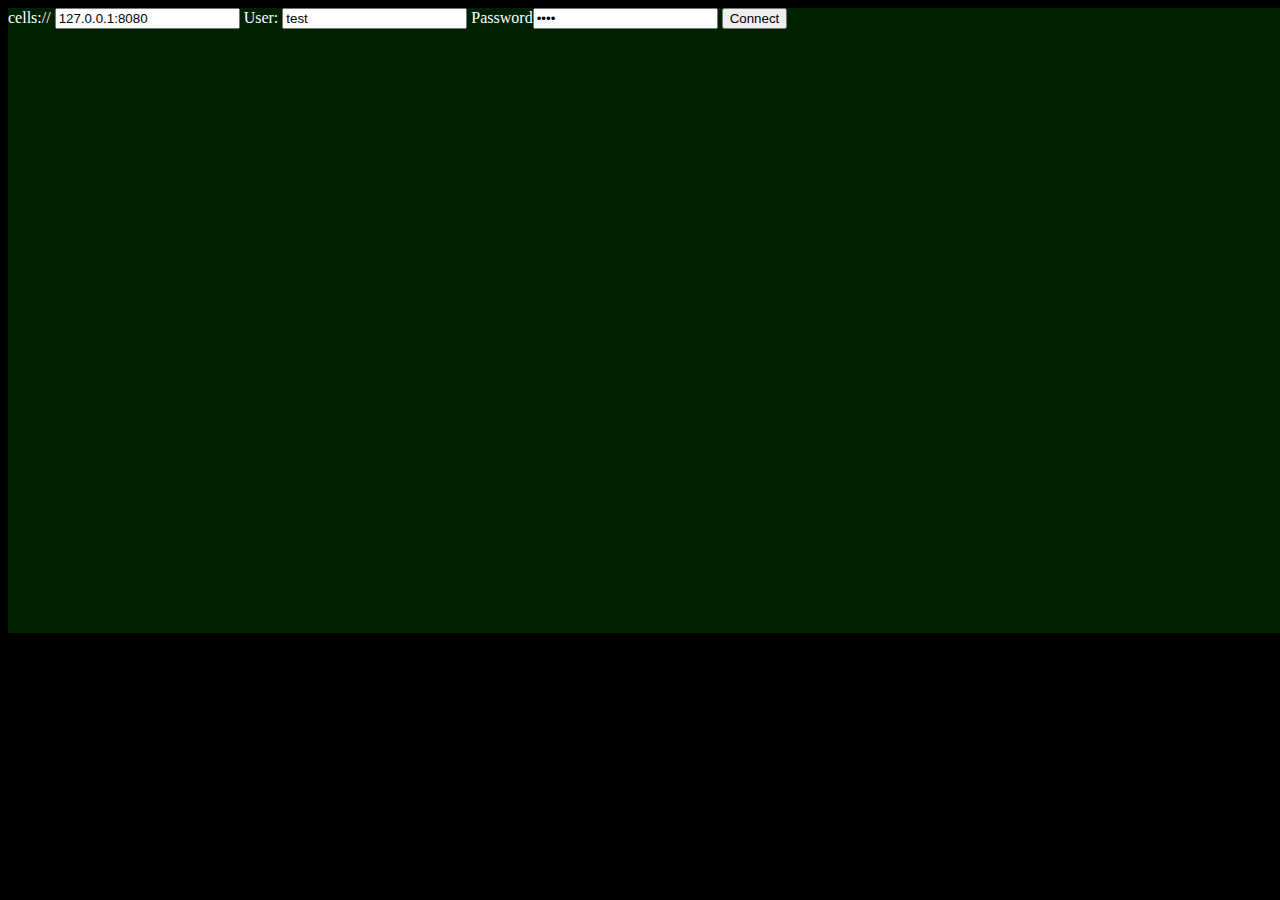
==== cellsweb/web/cellsweb.html @ 32f3efad "prototype v2 nearly finished. Still some bugs." ====
<!DOCTYPE html>

<html>
  <head>
    <meta charset="utf-8">
    <title>CellsWeb</title>
    <link rel="stylesheet" href="cellsweb.css">
  </head>
  <body>

    <div style="background: rgb(0,33,0); width:1300px; height:625px">
     <div  id="loginarea">
       <label>cells:// </label><input type="url" value="127.0.0.1:8080" id="url">
       <label>User: </label><input id="user" value="test">
       <label>Password</label><input value="test" type="password" id="password">
       <button id="connect">Connect</button>
     </div>

     <br>
     <br>

     <div id="clientarea" hidden=true>
     <table>
     <tr>
      <td>
        <table>
        <tr>
          <div id="infoarea"><textarea id="infoareaText" rows="1" cols="100"></textarea><Button id="demo">Demo</Button></div>
          </tr>
          <tr>
          <div id="displayarea"> </div>
          </tr>
          <tr>
          <div id="errorbar"> </div>
          </tr>
        </table>
      </td>
      <td>
     <table>
		    <tr>
		    <td>
		    	<table>
		      <tr>
		      	<td>
		    		  <textarea rows="28" id="greenCodeContext"> </textarea>
		    		</td>
		    	</tr>
		    	<tr>
		    		<td>
		    			<button id="startcell" style="width: 100%;"> Start </button>
		    		</td>
		    	</tr>
		    	</table>
		    </td>
		    <td>
		      <textarea rows="31" id="greenCodeContextRegisters"></textarea>
		    </td>
		    </tr>
		 </table>
     </div>

    <script type="application/dart" src="cellsweb.dart"></script>
    <script src="packages/browser/dart.js"></script>
  </body>
</html>
---- cellsweb/web/cellsweb.css ----
body {
  background: black;
  color: white;
}


#Field {
    font-size: 13px;
    font-weight: bold;
    font-family: courier;
    width: 30px;
    height: 30px;
}


#FieldLine {
  height: 20px;
  width: 100%;
  }

#FieldSurrounder {
    width: 30px;
    height: 30px
  }

#Field1 {
    font-size: 13px;
    font-weight: bold;
    font-family: courier;
    width: 40px;
    height: 40px;
    color: white;
    background-color: red;
    }

#Field2 {
    font-size: 13px;
    font-weight: bold;
    font-family: courier;
    width: 40px;
    height: 40px;
    color: white;
	background-color: green;
  }

#Field3 {
    font-size: 13px;
    font-weight: bold;
    font-family: courier;
    width: 40px;
    height: 40px;
    color: white;
    background-color: blue;
  }

#Field4 {
    font-size: 13px;
    font-weight: bold;
    font-family: courier;
    width: 40px;
    height: 40px;
    background-color: white;
  }

#Field1C {
    font-size: 13px;
    font-weight: bold;
    font-family: courier;
    width: 40px;
    height: 40px;
    border-radius: 30px;
    background-color: red;
    color: white;
    }

#Field2C {
    font-size: 13px;
    font-weight: bold;
    font-family: courier;
    width: 40px;
    height: 40px;
    border-radius: 30px;
    color: white;
    background-color: green;
  }

#Field3C {
    font-size: 13px;
    font-weight: bold;
    font-family: courier;
    width: 40px;
    height: 40px;
    border-radius: 30px;
    color: white;
    background-color: blue;
    color: white;
  }

#Field4C {
    font-size: 13px;
    font-weight: bold;
    font-family: courier;
    width: 40px;
    height: 40px;
    border-radius: 15px;
    background: black
    color: white;
    background-color: white;
  }

#errorbar {
  background: rgb(20,20,20);
  position: fixed;
  top: auto;
  bottom: 0px;
  }
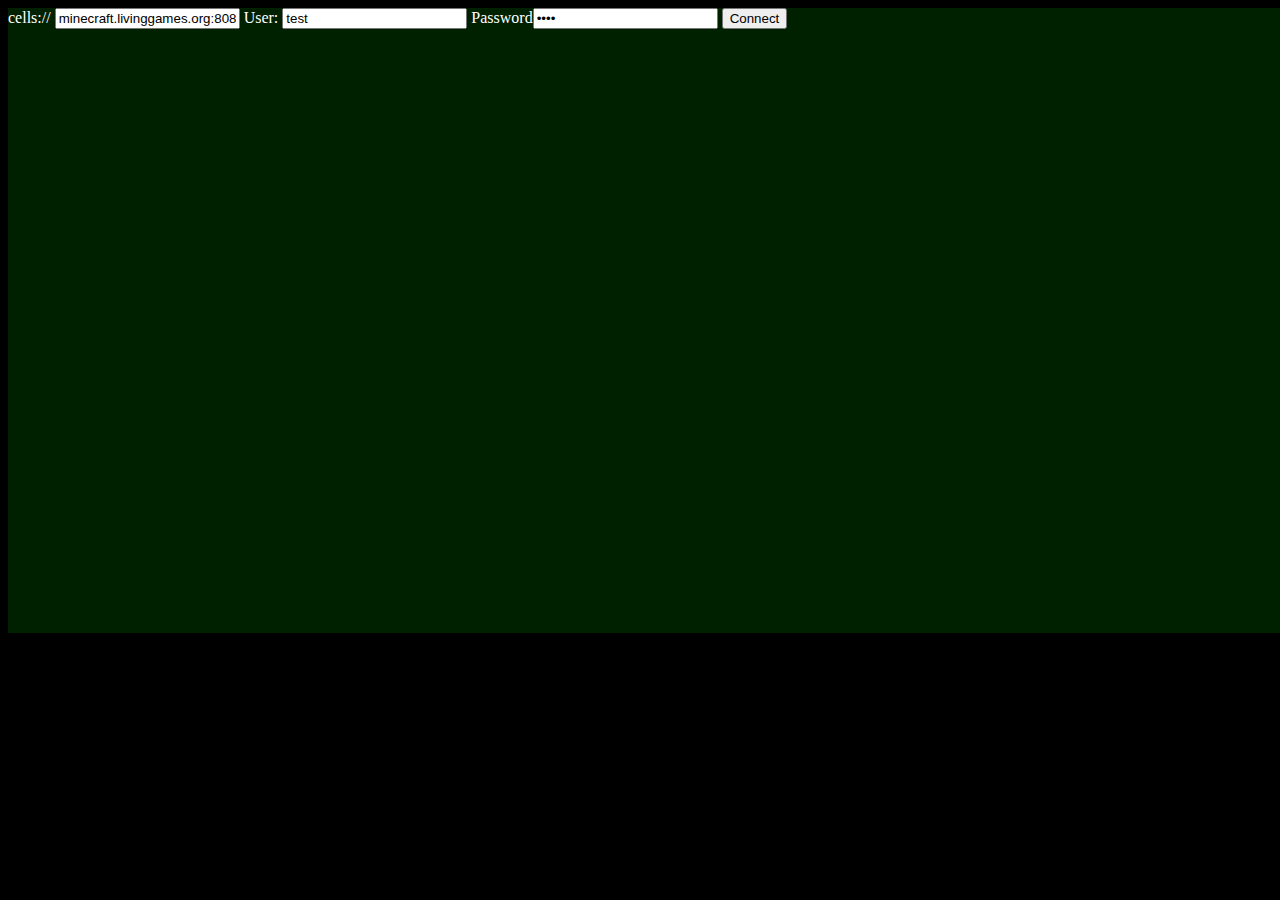
==== commit 4879a795: "close to 2.0preFinal" ====
--- a/cellsweb/web/cellsweb.html
+++ b/cellsweb/web/cellsweb.html
@@ -10,7 +10,7 @@
 
     <div style="background: rgb(0,33,0); width:1300px; height:625px">
      <div  id="loginarea">
-       <label>cells:// </label><input type="url" value="127.0.0.1:8080" id="url">
+       <label>cells:// </label><input type="url" value="minecraft.livinggames.org:8086" id="url">
        <label>User: </label><input id="user" value="test">
        <label>Password</label><input value="test" type="password" id="password">
        <button id="connect">Connect</button>
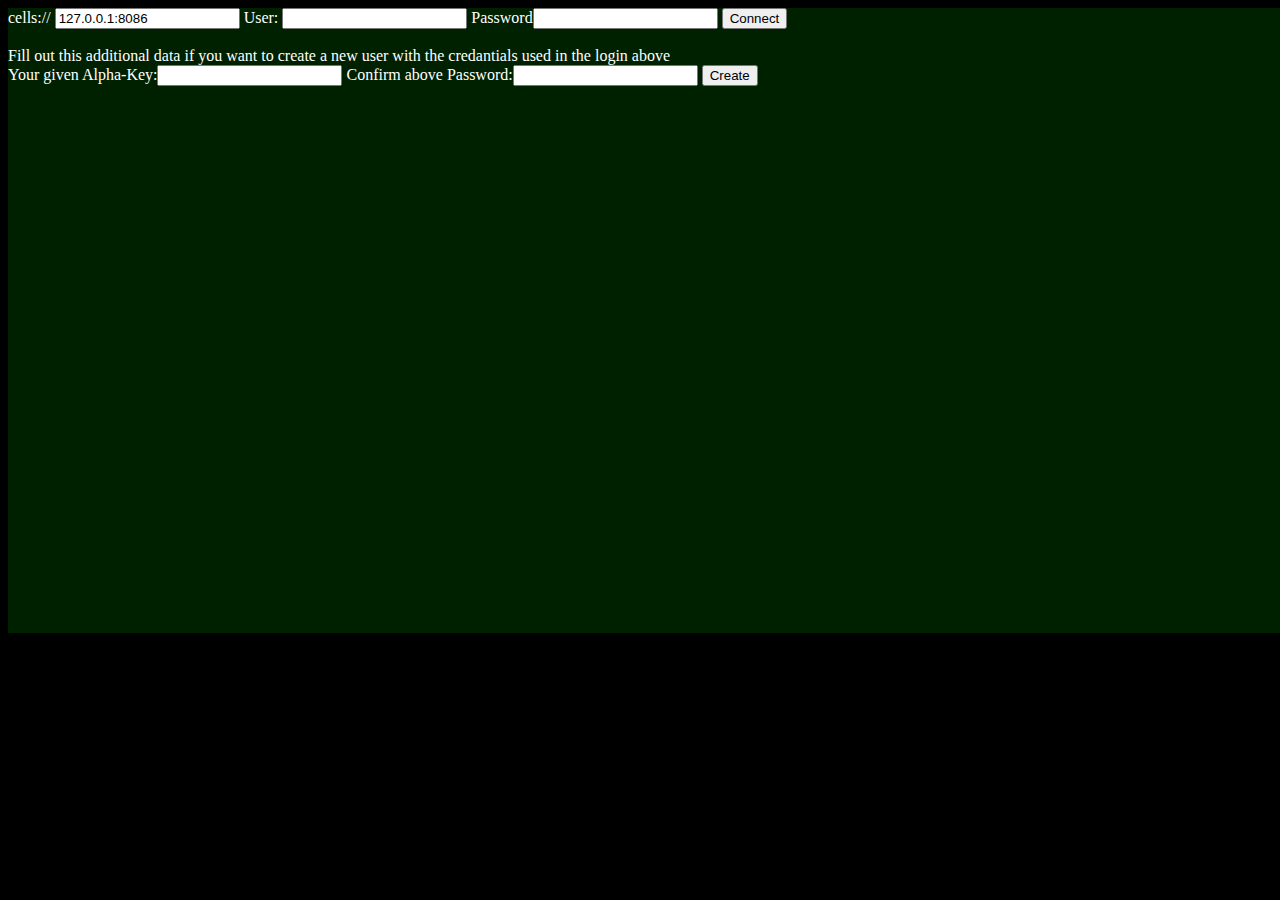
==== commit 214b4046: "on the way to a login system aka alpha 2.1" ====
--- a/cellsweb/web/cellsweb.html
+++ b/cellsweb/web/cellsweb.html
@@ -8,12 +8,19 @@
   </head>
   <body>
 
-    <div style="background: rgb(0,33,0); width:1300px; height:625px">
+    <div style="background: rgb(0,33,0); width:1500px; height:625px">
      <div  id="loginarea">
-       <label>cells:// </label><input type="url" value="minecraft.livinggames.org:8086" id="url">
-       <label>User: </label><input id="user" value="test">
-       <label>Password</label><input value="test" type="password" id="password">
+       <label>cells:// </label><input type="url" value="127.0.0.1:8086" id="url">
+       <label>User: </label><input id="user">
+       <label>Password</label><input type="password" id="password">
        <button id="connect">Connect</button>
+       <br>
+       <br>
+       <label>Fill out this additional data if you want to create a new user with the credantials used in the login above</label>
+       <br>
+       <label>Your given Alpha-Key:</label><input id="createtoken">
+       <label>Confirm above Password:</label><input type="password" id="cofirmepassword">
+       <button id="create">Create</button>
      </div>
 
      <br>
@@ -29,6 +36,9 @@
           </tr>
           <tr>
           <div id="displayarea"> </div>
+          </tr>
+          <tr>
+          <div id="useractivity"> </div>
           </tr>
           <tr>
           <div id="errorbar"> </div>
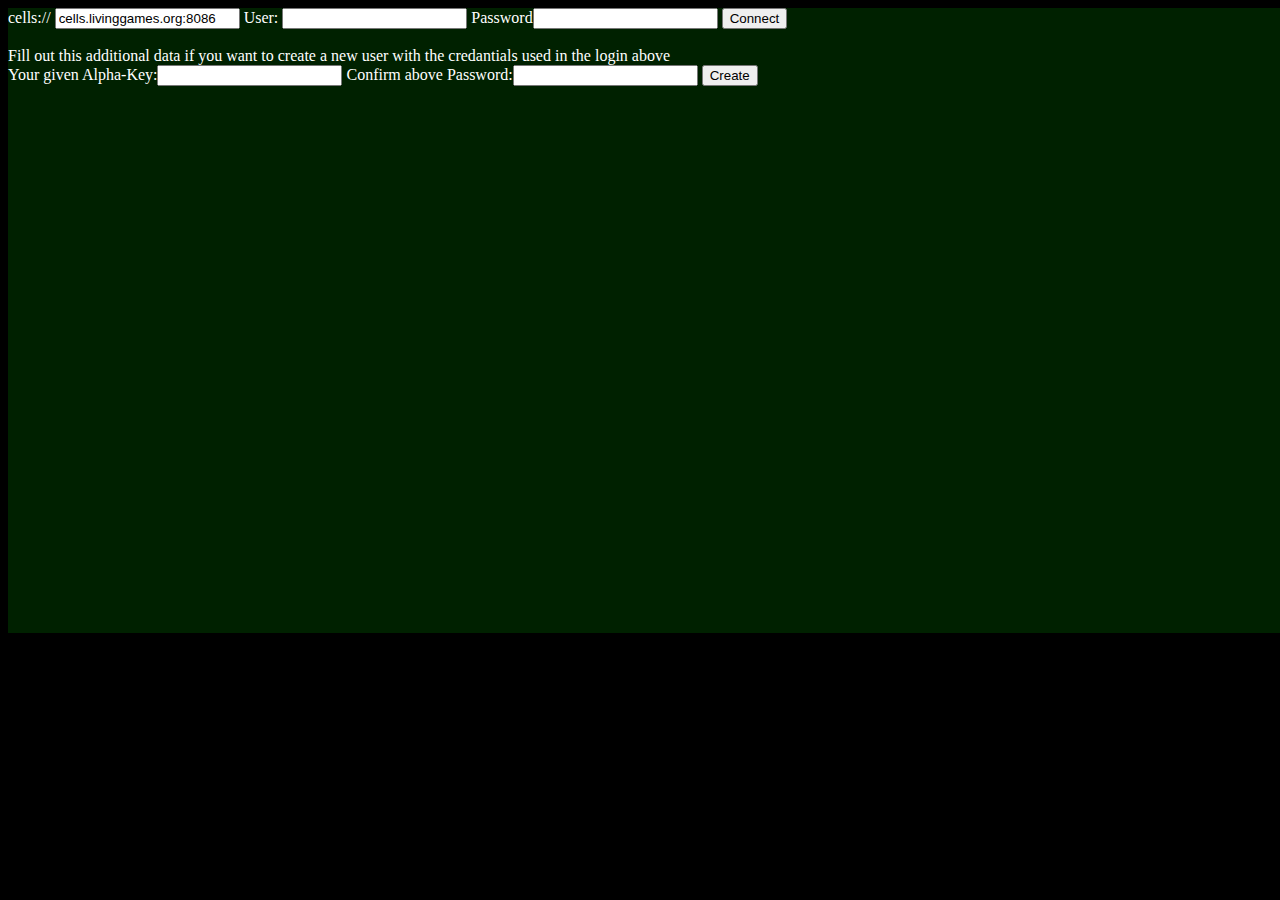
==== commit ad429850: "Alpha 2.1.1pre: Help file. index file. Url progression" ====
--- a/cellsweb/web/cellsweb.html
+++ b/cellsweb/web/cellsweb.html
@@ -10,7 +10,7 @@
 
     <div style="background: rgb(0,33,0); width:1500px; height:625px">
      <div  id="loginarea">
-       <label>cells:// </label><input type="url" value="127.0.0.1:8086" id="url">
+       <label>cells:// </label><input type="url" value="cells.livinggames.org:8086" id="url">
        <label>User: </label><input id="user">
        <label>Password</label><input type="password" id="password">
        <button id="connect">Connect</button>
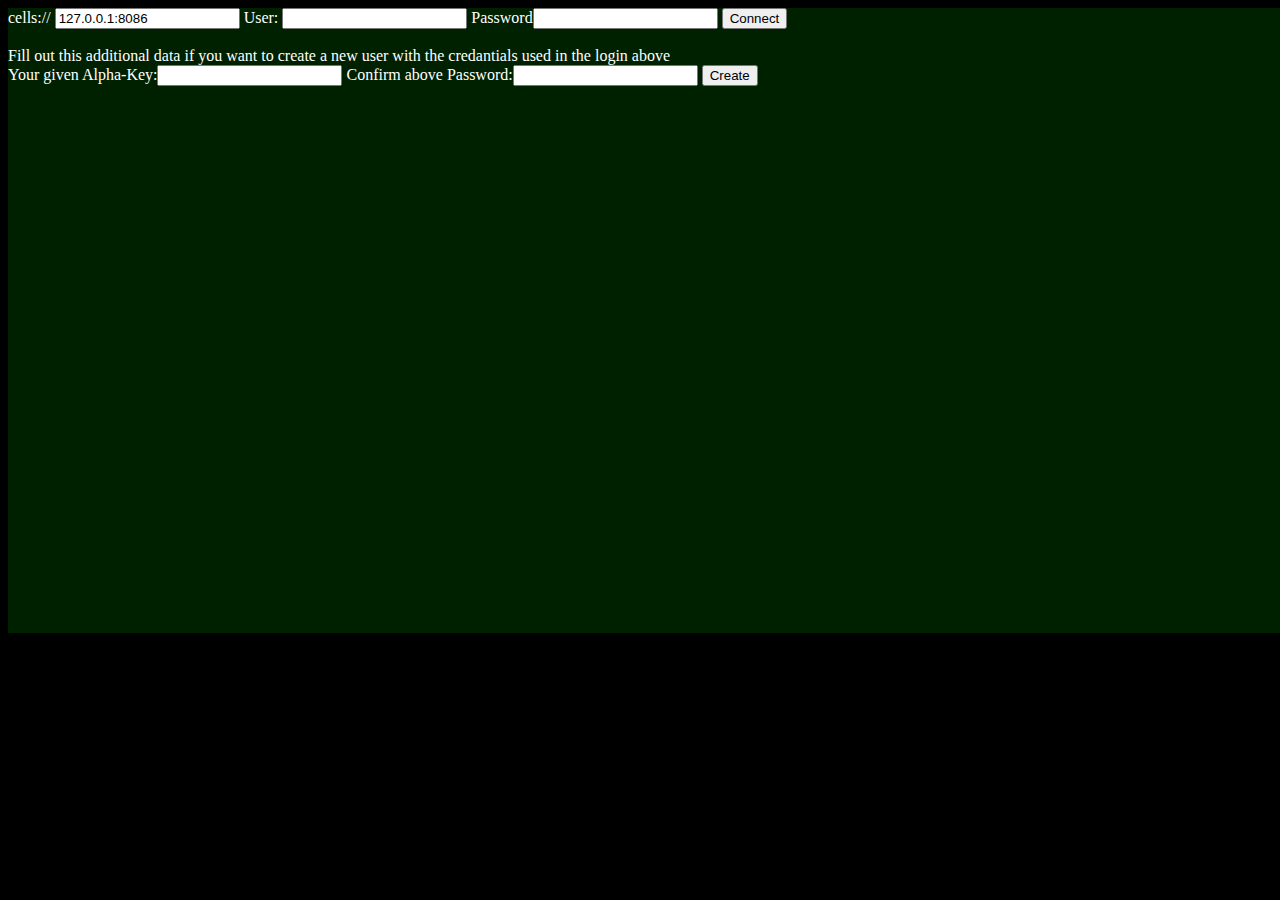
==== commit c583873d: "Measurement: First shot at measuring of model state" ====
--- a/cellsweb/web/cellsweb.html
+++ b/cellsweb/web/cellsweb.html
@@ -10,7 +10,7 @@
 
     <div style="background: rgb(0,33,0); width:1500px; height:625px">
      <div  id="loginarea">
-       <label>cells:// </label><input type="url" value="cells.livinggames.org:8086" id="url">
+       <label>cells:// </label><input type="url" value="127.0.0.1:8086" id="url">
        <label>User: </label><input id="user">
        <label>Password</label><input type="password" id="password">
        <button id="connect">Connect</button>
